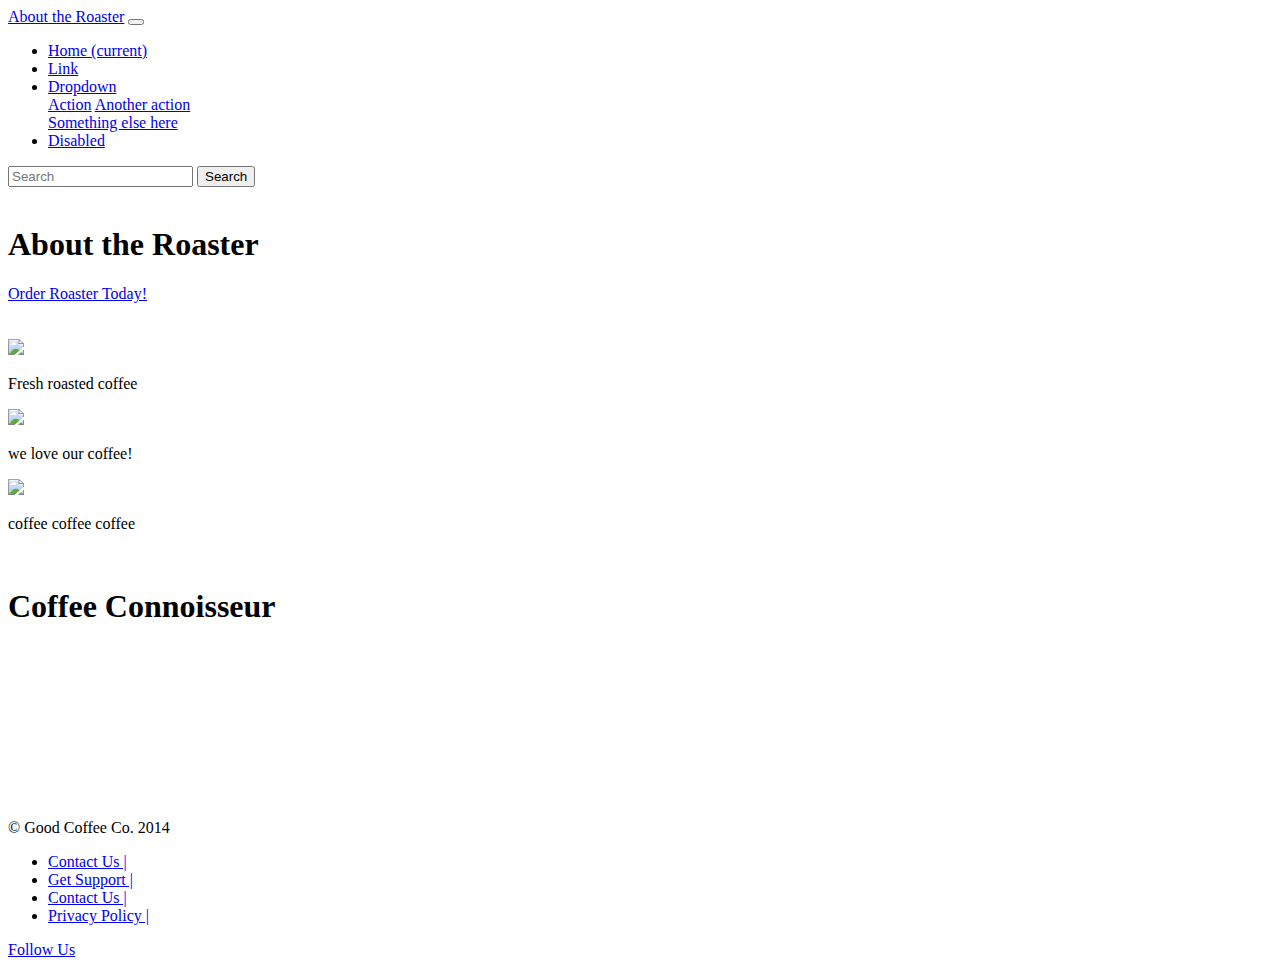
==== about_the_roaster.html @ 435ec53a "added files" ====
<!DOCTYPE html>
<html lang="en">
<head>
    <meta charset="UTF-8">
    <meta http-equiv="X-UA-Compatible" content="IE=edge">
    <meta name="viewport" content="width=device-width, initial-scale=1.0">
    <title>About the Roaster</title>
    <link rel="stylesheet" href="https://cdn.jsdelivr.net/npm/bootstrap@4.5.3/dist/css/bootstrap.min.css"
    integrity="sha384-TX8t27EcRE3e/ihU7zmQxVncDAy5uIKz4rEkgIXeMed4M0jlfIDPvg6uqKI2xXr2" crossorigin="anonymous"
    />
    <link rel="stylesheet" href="roaster.css">
</head>
<body>



    <nav class="navbar navbar-expand-lg navbar-dark bg-dark">
        <a class="navbar-brand" href="about_the_roaster.html">About the Roaster</a>
        <button class="navbar-toggler" type="button" data-toggle="collapse" data-target="#navbarSupportedContent"
            aria-controls="navbarSupportedContent" aria-expanded="false" aria-label="Toggle navigation">
            <span class="navbar-toggler-icon"></span>
        </button>

        <div class="collapse navbar-collapse" id="navbarSupportedContent">
            <ul class="navbar-nav mr-auto">
                <li class="nav-item active">
                    <a class="nav-link" href="index.html">
                        Home <span class="sr-only">(current)</span></a>
                </li>
                <li class="nav-item">
                    <a class="nav-link" href="#">Link</a>
                </li>
                <li class="nav-item dropdown">
                    <a class="nav-link dropdown-toggle" href="#" id="navbarDropdown" role="button" data-toggle="dropdown" aria-haspopup="true" aria-expanded="false">
                        Dropdown
                    </a>
                    <div class="dropdown-menu" aria-labelledby="navbarDropdown">
                        <a class="dropdown-item" href="#">Action</a>
                        <a class="dropdown-item" href="#">Another action</a>
                        <div class="dropdown-divider"></div>
                        <a class="dropdown-item" href="#">Something else here</a>
                    </div>
                </li>
                <li class="nav-item">
                    <a 
                    class="nav-link disabled" 
                    href="#" tabindex="-1" 
                    aria-disabled="true">Disabled</a>
                </li>
            </ul>
            <form class="form-inline my-2 my-lg-0">
                <input class="form-control mr-sm-2" type="search" placeholder="Search" aria-label="Search">
                <button class="btn btn-outline-success my-2 my-sm-0" type="submit">Search</button>
            </form>
        </div>
    </nav>

    <br>


<div class="jumbotron-fluid text-center">
    <h1 class="display-4 animated fadeInDown"><b>About the Roaster</b></h1>  
    <div class="order-button text-center"></div>
    <a href="order_coffee.html" class="btn btn-secondary">Order Roaster Today!</a>
</div>

<br><br>

<div class="container-fluid">
    <div class="row">
        <div class="col-xs-12 col-sm-4">
            <img class="img-fluid" src="https://ictcoffee.com/wp-content/uploads/2019/04/developing-deeper-flavors-during-coffee-roasting-process.jpg">
            <p>Fresh roasted coffee</p>
         
        </div>

        <div class="col-xs-12 col-sm-4">
            <img class="img-fluid" src="https://www.charlestoncoffeeroasters.com/wp-content/uploads/2017/05/Charleston-Coffee-Roasters-Vintage-Roaster.jpg">
            <p>we love our coffee!</p>
        </div>

        <div class="col-xs-12 col-sm-4">
            <img class="img-fluid" src="https://cdn11.bigcommerce.com/s-hhd7z5m/images/stencil/original/carousel/36/Benfatto_banner2.jpg?c=2">
            <p>coffee coffee coffee</p>
        </div>     
    </div>
</div>


<br>

<div class="jumbotron text-center">
    <h1 class="display-4 animated fadeInDown"><b>Coffee Connoisseur</b></h1>  
    <div class="order-button text-center"></div>
</div>

<br>

<div class="jumbotron text-center">
    <iframe src="https://www.youtube.com/embed/N5ooRD0f52Y" frameborder="0" allow="accelerometer; autoplay; clipboard-write; encrypted-media; gyroscope; picture-in-picture" allowfullscreen></iframe>
</div>




<footer class="container-fluid">
    <div class="row">
        <div class="col-md-4"> &copy; Good Coffee Co. 2014</div>
        <div class="col-md-4">
            <ul class="nav nav-pills">
                <li><a href="#">Contact Us &#124; </a></li>
                <li><a href="#">Get Support &#124;</a></li>
                <li><a href="#">Contact Us &#124;</a></li>
                <li><a href="#">Privacy Policy &#124;</a></li>
            </ul>

        </div>
        <div class="col-md-4">
            <p class="text-right"><a href="#">Follow Us</a></p>
        </div>
    </div>

</footer>

<script src="https://code.jquery.com/jquery-3.5.1.slim.min.js"
        integrity="sha384-DfXdz2htPH0lsSSs5nCTpuj/zy4C+OGpamoFVy38MVBnE+IbbVYUew+OrCXaRkfj"
        crossorigin="anonymous"></script>
    <script src="https://cdn.jsdelivr.net/npm/bootstrap@4.5.3/dist/js/bootstrap.bundle.min.js"
        integrity="sha384-ho+j7jyWK8fNQe+A12Hb8AhRq26LrZ/JpcUGGOn+Y7RsweNrtN/tE3MoK7ZeZDyx"
        crossorigin="anonymous"></script>

</body>
</html>
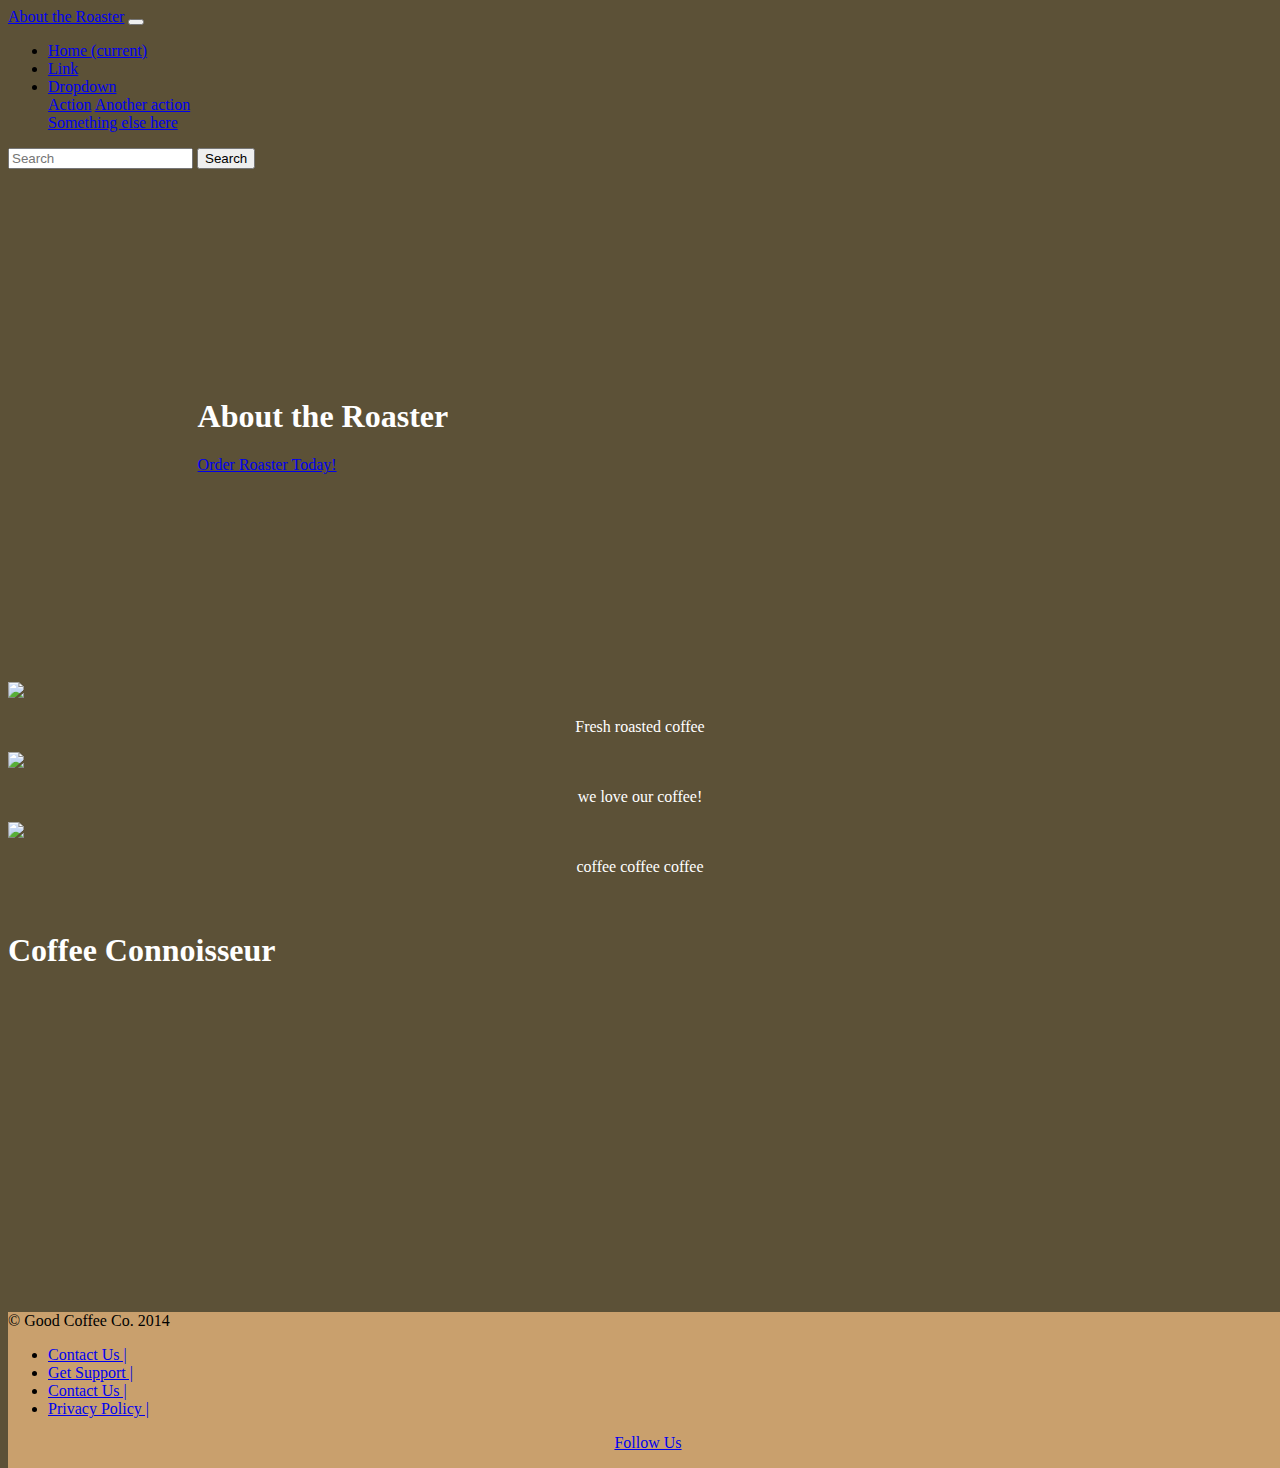
==== commit f20ec4bf: "more changes to the coffee site!" ====
--- a/about_the_roaster.html
+++ b/about_the_roaster.html
@@ -8,6 +8,10 @@
     <link rel="stylesheet" href="https://cdn.jsdelivr.net/npm/bootstrap@4.5.3/dist/css/bootstrap.min.css"
     integrity="sha384-TX8t27EcRE3e/ihU7zmQxVncDAy5uIKz4rEkgIXeMed4M0jlfIDPvg6uqKI2xXr2" crossorigin="anonymous"
     />
+    <link
+    rel="stylesheet"
+    href="https://cdnjs.cloudflare.com/ajax/libs/animate.css/4.1.1/animate.min.css"
+  />
     <link rel="stylesheet" href="roaster.css">
 </head>
 <body>
@@ -41,12 +45,7 @@
                         <a class="dropdown-item" href="#">Something else here</a>
                     </div>
                 </li>
-                <li class="nav-item">
-                    <a 
-                    class="nav-link disabled" 
-                    href="#" tabindex="-1" 
-                    aria-disabled="true">Disabled</a>
-                </li>
+               
             </ul>
             <form class="form-inline my-2 my-lg-0">
                 <input class="form-control mr-sm-2" type="search" placeholder="Search" aria-label="Search">
@@ -59,9 +58,9 @@
 
 
 <div class="jumbotron-fluid text-center">
-    <h1 class="display-4 animated fadeInDown"><b>About the Roaster</b></h1>  
+    <h1 class="animate__animated animate__backInLeft"><b>About the Roaster</b></h1>  
     <div class="order-button text-center"></div>
-    <a href="order_coffee.html" class="btn btn-secondary">Order Roaster Today!</a>
+    <a href="order_coffee.html" class="animate__animated animate__backInLeft btn btn-secondary">Order Roaster Today!</a>
 </div>
 
 <br><br>
--- a/roaster.css
+++ b/roaster.css
@@ -0,0 +1,41 @@
+h1 {
+    text-align: left;
+    color: #FFFF;
+}
+
+
+
+p {
+    text-align: center;
+    color: #FFFF
+}
+
+body {
+    background-color: #5c5137;
+}
+
+footer {
+	background-color: #c9a06d;
+	position: absolute;
+	width: 100%;
+	height: auto;
+}
+
+.jumbotron-fluid {
+    background-image: url('http://static1.squarespace.com/static/56a2785c69a91af45e06a188/56a27b2742f552ee7c6d797d/5e1f3d2fc31424453fb3a1d0/1579106575456/Restaurant-Cafe-Features2020.png?format=1500w');
+    padding: 15%;
+}
+
+.btn-secondary {
+    float: left;
+}
+
+.jumbotron {
+    background-image: url('https://www.wideopeneats.com/wp-content/uploads/2017/08/Quick-Chickory-Coffee.jpg');
+    background-size: 100%;
+}
+
+iframe {
+    width: 100%;
+    height: 300px;
+}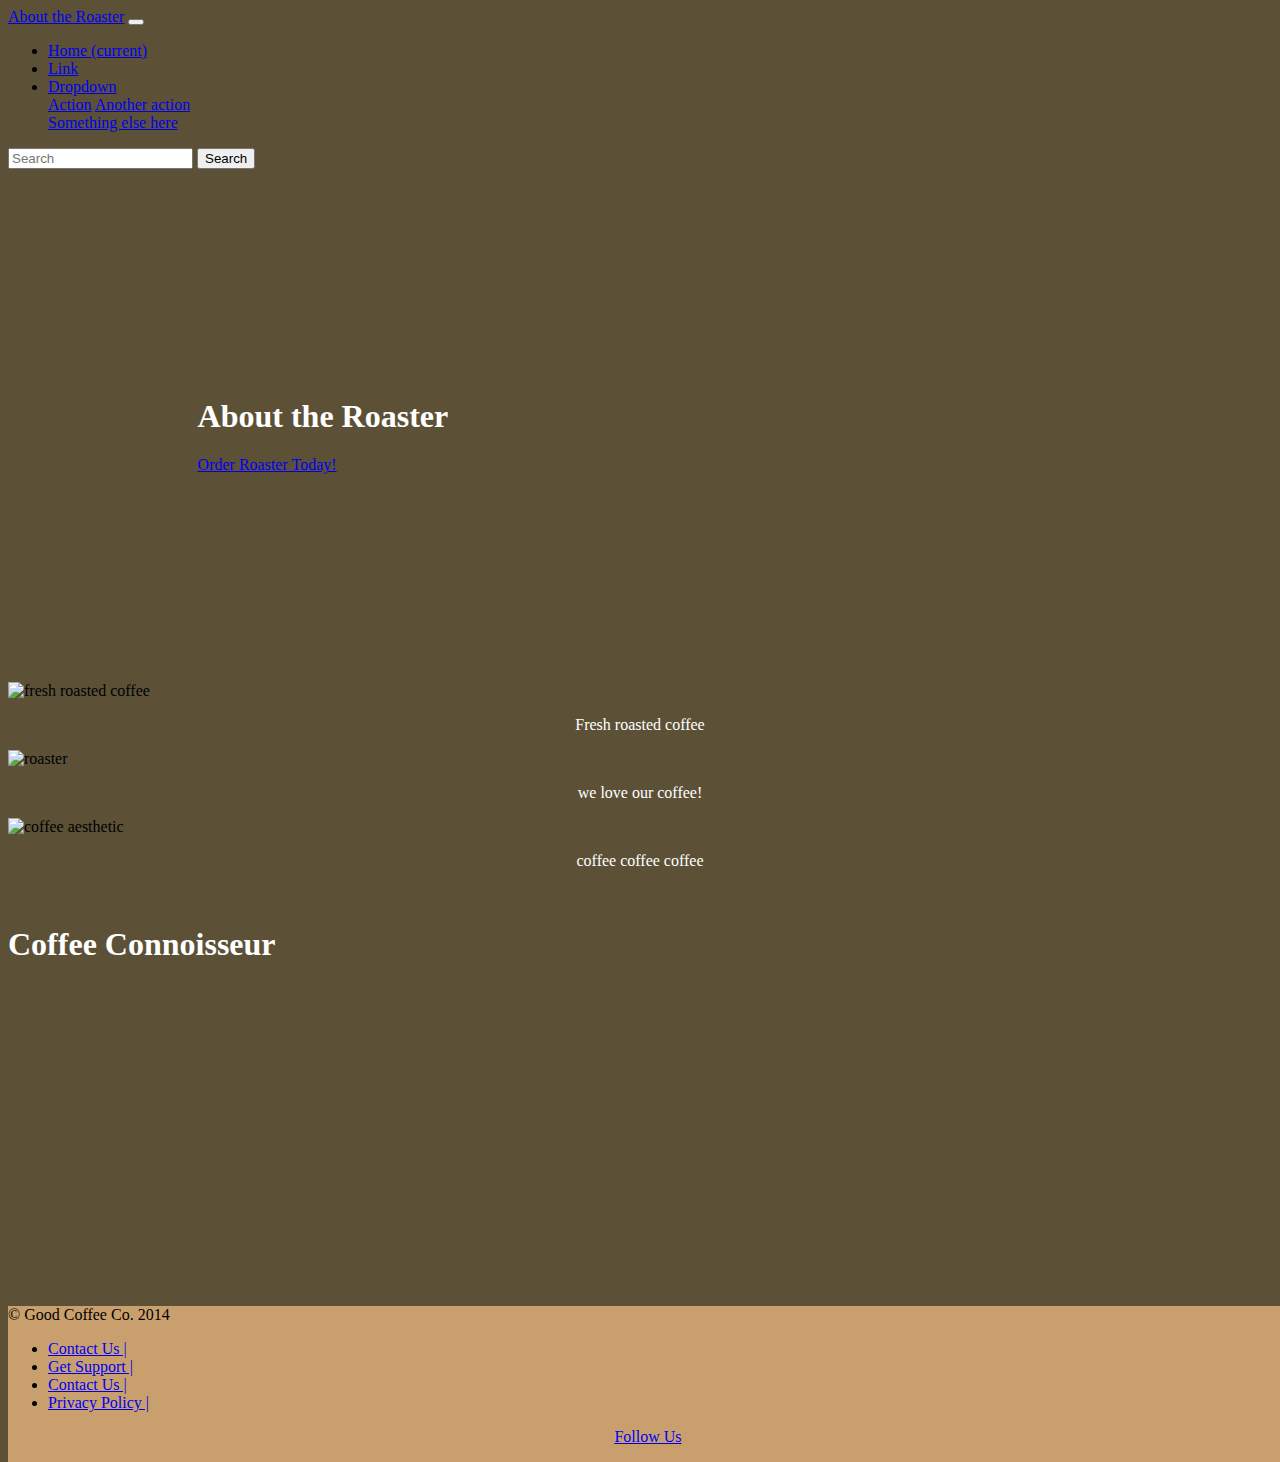
==== commit 75e26ef1: "more debugging" ====
--- a/about_the_roaster.html
+++ b/about_the_roaster.html
@@ -68,18 +68,18 @@
 <div class="container-fluid">
     <div class="row">
         <div class="col-xs-12 col-sm-4">
-            <img class="img-fluid" src="https://ictcoffee.com/wp-content/uploads/2019/04/developing-deeper-flavors-during-coffee-roasting-process.jpg">
+            <img class="img-fluid" src="https://ictcoffee.com/wp-content/uploads/2019/04/developing-deeper-flavors-during-coffee-roasting-process.jpg" alt="fresh roasted coffee">
             <p>Fresh roasted coffee</p>
          
         </div>
 
         <div class="col-xs-12 col-sm-4">
-            <img class="img-fluid" src="https://www.charlestoncoffeeroasters.com/wp-content/uploads/2017/05/Charleston-Coffee-Roasters-Vintage-Roaster.jpg">
+            <img class="img-fluid" src="https://www.charlestoncoffeeroasters.com/wp-content/uploads/2017/05/Charleston-Coffee-Roasters-Vintage-Roaster.jpg" alt="roaster">
             <p>we love our coffee!</p>
         </div>
 
         <div class="col-xs-12 col-sm-4">
-            <img class="img-fluid" src="https://cdn11.bigcommerce.com/s-hhd7z5m/images/stencil/original/carousel/36/Benfatto_banner2.jpg?c=2">
+            <img class="img-fluid" src="https://cdn11.bigcommerce.com/s-hhd7z5m/images/stencil/original/carousel/36/Benfatto_banner2.jpg?c=2" alt="coffee aesthetic">
             <p>coffee coffee coffee</p>
         </div>     
     </div>
@@ -96,7 +96,7 @@
 <br>
 
 <div class="jumbotron text-center">
-    <iframe src="https://www.youtube.com/embed/N5ooRD0f52Y" frameborder="0" allow="accelerometer; autoplay; clipboard-write; encrypted-media; gyroscope; picture-in-picture" allowfullscreen></iframe>
+    <iframe src="https://www.youtube.com/embed/N5ooRD0f52Y" allow="accelerometer; autoplay; clipboard-write; encrypted-media; gyroscope; picture-in-picture" allowfullscreen></iframe>
 </div>
 
 
--- a/roaster.css
+++ b/roaster.css
@@ -38,4 +38,5 @@
 iframe {
     width: 100%;
     height: 300px;
+    border: 0
 }